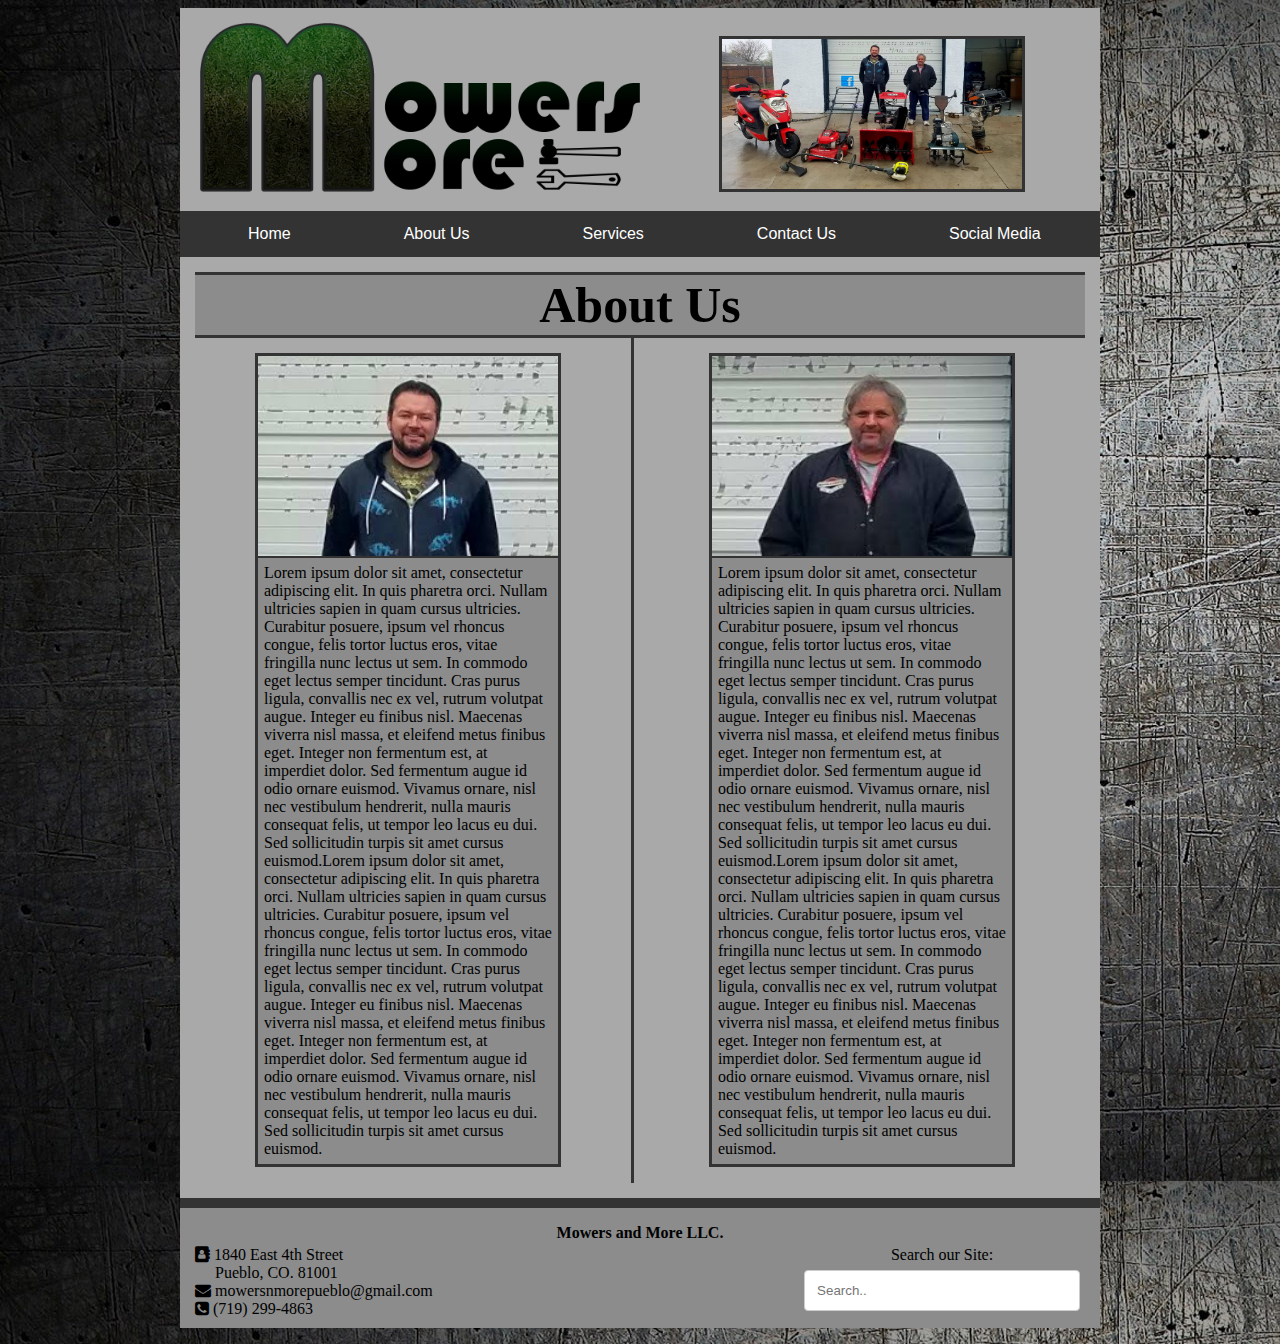
==== aboutus.html @ b9f56f29 "First commit" ====
<!DOCTYPE html>
<html>
<head>
	<meta name="viewport" content="width=device-width, initial-scale=1">
	<link rel="stylesheet" href="https://cdnjs.cloudflare.com/ajax/libs/font-awesome/4.7.0/css/font-awesome.min.css">
	<link rel="stylesheet" type="text/css" href="styles/style.css">
<title>Mowers and More LLC | About Us</title>
<style>
</style>
</head>
<body>
<header>
	<img src="images/mainlogo.png" img class="main_logo" alt="mowers and more logo">
	<img src="images/mainpic.jpg" img class="main_pic" alt="main picture">
</header>
<nav>
<div class="navbar">
  	<a href="index.html">Home</a>
  	<a href="aboutus.html">About Us</a>
  	<a href="services.html">Services</a>
	<a href="contactus.html">Contact Us</a>
	<a href="socialmedia.html">Social Media</a>
</div>
</nav>
<section>
	<article class="heading">
		<h1>About Us</h1>
	</article>
<div class="row">
  <div class="columnleft">
    <img src="images/matt.PNG" img class="columnleftpic" alt="main picture">
    <p class="columnpara">Lorem ipsum dolor sit amet, consectetur adipiscing elit. In quis pharetra orci. Nullam ultricies sapien in quam cursus ultricies. Curabitur posuere, ipsum vel rhoncus congue, felis tortor luctus eros, vitae fringilla nunc lectus ut sem. In commodo eget lectus semper tincidunt. Cras purus ligula, convallis nec ex vel, rutrum volutpat augue. Integer eu finibus nisl. Maecenas viverra nisl massa, et eleifend metus finibus eget. Integer non fermentum est, at imperdiet dolor. Sed fermentum augue id odio ornare euismod. Vivamus ornare, nisl nec vestibulum hendrerit, nulla mauris consequat felis, ut tempor leo lacus eu dui. Sed sollicitudin turpis sit amet cursus euismod.Lorem ipsum dolor sit amet, consectetur adipiscing elit. In quis pharetra orci. Nullam ultricies sapien in quam cursus ultricies. Curabitur posuere, ipsum vel rhoncus congue, felis tortor luctus eros, vitae fringilla nunc lectus ut sem. In commodo eget lectus semper tincidunt. Cras purus ligula, convallis nec ex vel, rutrum volutpat augue. Integer eu finibus nisl. Maecenas viverra nisl massa, et eleifend metus finibus eget. Integer non fermentum est, at imperdiet dolor. Sed fermentum augue id odio ornare euismod. Vivamus ornare, nisl nec vestibulum hendrerit, nulla mauris consequat felis, ut tempor leo lacus eu dui. Sed sollicitudin turpis sit amet cursus euismod.</p>
  </div>
  <div class="columnright">
    <img src="images/ron.PNG" img class="columnrightpic" alt="main picture">
    <p class="columnpara">Lorem ipsum dolor sit amet, consectetur adipiscing elit. In quis pharetra orci. Nullam ultricies sapien in quam cursus ultricies. Curabitur posuere, ipsum vel rhoncus congue, felis tortor luctus eros, vitae fringilla nunc lectus ut sem. In commodo eget lectus semper tincidunt. Cras purus ligula, convallis nec ex vel, rutrum volutpat augue. Integer eu finibus nisl. Maecenas viverra nisl massa, et eleifend metus finibus eget. Integer non fermentum est, at imperdiet dolor. Sed fermentum augue id odio ornare euismod. Vivamus ornare, nisl nec vestibulum hendrerit, nulla mauris consequat felis, ut tempor leo lacus eu dui. Sed sollicitudin turpis sit amet cursus euismod.Lorem ipsum dolor sit amet, consectetur adipiscing elit. In quis pharetra orci. Nullam ultricies sapien in quam cursus ultricies. Curabitur posuere, ipsum vel rhoncus congue, felis tortor luctus eros, vitae fringilla nunc lectus ut sem. In commodo eget lectus semper tincidunt. Cras purus ligula, convallis nec ex vel, rutrum volutpat augue. Integer eu finibus nisl. Maecenas viverra nisl massa, et eleifend metus finibus eget. Integer non fermentum est, at imperdiet dolor. Sed fermentum augue id odio ornare euismod. Vivamus ornare, nisl nec vestibulum hendrerit, nulla mauris consequat felis, ut tempor leo lacus eu dui. Sed sollicitudin turpis sit amet cursus euismod.</p>
  </div>
</div>
</section>
<div class="footer"><p><center><b>Mowers and More LLC.</b></center></p>
  	<p class="footerleft">
		<i class="fa fa-address-book"></i>
		1840 East 4th Street<br>
		&nbsp&nbsp&nbsp&nbsp&nbspPueblo, CO. 81001<br>
		<i class="fa fa-envelope"></i>
		mowersnmorepueblo@gmail.com<br>
		<i class="fa fa-phone-square"></i>
		(719) 299-4863
	</p>
	<p class="footermiddle"><br><br>
		<iframe src="https://www.facebook.com/plugins/share_button.php?href=https%3A%2F%2Fwww.facebook.com%2FIfitssmallwedoitall%2F&layout=button_count&size=large&mobile_iframe=true&width=98&height=28&appId" width="98" height="28" style="border:none;overflow:hidden" scrolling="no" frameborder="0" allowTransparency="true" allow="encrypted-media"></iframe>
	</p>
	<p class="footerright">
		Search our Site:
		<input type="text" placeholder="Search..">
	</p>
</div>
</body>
</html>
---- styles/style.css ----
/*This is the beginning of contactus form styling*/
/* Style inputs with type="text", select elements and textareas */
input[type=text], select, textarea {
    width: 100%; /* Full width */
    padding: 12px; /* Some padding */  
    border: 1px solid #ccc; /* Gray border */
    border-radius: 4px; /* Rounded borders */
    box-sizing: border-box; /* Make sure that padding and width stays in place */
    margin-top: 6px; /* Add a top margin */
    margin-bottom: 16px; /* Bottom margin */
    resize: vertical /* Allow the user to vertically resize the textarea (not horizontally) */
}

/* Style the submit button with a specific background color etc */
input[type=submit] {
    background-color: #163a11;
    color: white;
    padding: 12px 20px;
    border: none;
    border-radius: 4px;
    cursor: pointer;
}

/* When moving the mouse over the submit button, add a darker green color */
input[type=submit]:hover {
    background-color: #3b9e2e;
	color: black;
}

/* Add a background color and some padding around the form */
.container {
    border-radius: 5px;
    background-color: #737373;
    padding: 20px;
}

/*This is the end of contactus form styling*/
/*This is the beginning of text styling*/

.slogan {
	margin-left: 523px;
}

h1 {
	text-align: center;
	font-size: 50px;
	margin-bottom: 1px;
	margin-top: 1px;	
}

.columnpara {
	background-color: #8c8c8c;
	margin-left: 60px;
	text-align: left;
	width: 288px;
	border: solid;
	border-color: #333;
	border-width: 3px;
	margin-top: -5px;
	padding: 6px;
}


/*This is the end of text styling*/
/*This is the beginning of image styling*/

.main_dirtbike {
	height: 160px;
	width: 287px;
	border: solid;
	border-color: #333;
	border-width: 3px;
}

.main_snowblower {
	height: 160px;
	width: 287px;
	border: solid;
	border-color: #333;
	border-width: 3px;
}

.main_lawnmower {
	height: 160px;
	width: 287px;
	border: solid;
	border-color: #333;
	border-width: 3px;
}

.main_logo {
    padding: 5px;
	padding-bottom: 0;
	padding-top: 0;
    width: 440px;
}

.main_pic {
    width: 300px;
	height: 150px;
	margin-left: 70px;
	border: solid;
	border-color: #333;
	border-width: 3px;
}

.columnleftpic {
    width: 300px;
	height: 200px;
	margin-left: 60px;
	margin-top: 15px;
	border: solid;
	border-bottom: none;
	border-color: #333;
	border-width: 3px;
}

.columnleftlabel {
    width: 300px;
	height: auto;
	margin-left: 60px;
	margin-top: -5px;
	margin-bottom: -5px;
	padding-top: 3px;
	padding-bottom: 3px;
	background-color: #163a11;
	border: solid;
	border-top: none;
	border-color: #333;
	border-width: 3px;
	text-align: center;
	font-size: 28px;
	color: white;
}

.columnrightpic {
    width: 300px;
	height: 200px;
	margin-left: 60px;
	margin-top: 15px;
	border: solid;
	border-bottom: none;
	border-color: #333;
	border-width: 3px;
}

.columnrightlabel {
    width: 300px;
	height: auto;
	margin-left: 60px;
	margin-top: -5px;
	margin-bottom: -5px;
	padding-top: 3px;
	padding-bottom: 3px;
	background-color: #163a11;
	border: solid;
	border-top: none;
	border-color: #333;
	border-width: 3px;
	text-align: center;
	font-size: 28px;
	color: white;
}

/*This is the end of image styling*/
/*This is the beginning of positioning elements styling*/

header {
	background-color: darkgray;
	max-width: 890px;
	min-width: 890px;
	display: block;
    margin-left: auto;
    margin-right: auto;
    width: 50%;
	padding: 15px;
}

.footer {
	background-color: #8c8c8c;
	max-width: 890px;
	min-width: 890px;
	display: block;
    margin-left: auto;
    margin-right: auto;
    width: 50%;
	padding: 15px;
	padding-top: 0px;
	padding-bottom: 5px;
	border-top: solid;
	border-color: #333;
	border-width: 10px;
}

.footerleft {
	position: relative;
	background-color: #8c8c8c;
	left: -15px;
	margin-left: 0px;
	margin-top: -12px;
	padding: 15px;
	padding-top: 0px;
	padding-bottom: 5px;
    float: left;
    width: 31%;
    height: 77px;
}

.footermiddle {
	text-align: center;
	position: relative;
	background-color: #8c8c8c;
	left: -15px;
	margin-left: 0px;
	margin-top: -12px;
	padding: 15px;
	padding-top: 0px;
	padding-bottom: 5px;
    float: left;
    width: 31%;
    height: 77px;
}

.footerright {
	text-align: center;
	position: relative;
	background-color: #8c8c8c;
	right: -15px;
	margin-left: 0px;
	margin-top: -98px;
	padding: 20px;
	padding-top: 0px;
	padding-bottom: 5px;
    float: right;
    width: 31%;
    height: 77px;
}

nav {
	max-width: 920px;
	min-width: 920px;
	display: block;
    margin-left: auto;
    margin-right: auto;
    width: 50%;
}

section {
	background-color: darkgray;
	max-width: 890px;
	min-width: 890px;
	display: block;
    margin-left: auto;
    margin-right: auto;
    width: 50%;
	padding: 15px;
}

article.main {
	background-color: darkgray;
	border-top: solid;
	border-color: #333;
	max-width: 890px;
	min-width: 890px;
	display: block;
    margin-left: auto;
    margin-right: auto;
    width: 50%;
}

article.heading {
	background-color: #8c8c8c;
	border-top: solid;
	border-bottom: solid;
	border-color: #333;
	max-width: 890px;
	min-width: 890px;
	display: block;
    margin-left: auto;
    margin-right: auto;
    width: 50%;
}

article.headingtwo {
	background-color: #8c8c8c;
	border-bottom: solid;
	border-color: #333;
	max-width: 870px;
	min-width: 870px;
    margin-left: auto;
	padding-left: 10px;
	padding-right: 10px;
    margin-right: auto;
    width: 50%;
	text-align: justify;
}

aside.aboutus_left {
	position: relative;
	float: left;
	background-color: darkgray;
	border-right: solid;
	border-color: #333;
	display: block;
	padding-top: 10px;
	margin-top: 10px;
	margin-left: auto;
    margin-right: auto;
    width: 50%;
	padding-left: 15px;
}

aside.aboutus_right {
	position: relative;
	float: right;
	background-color: darkgray;
	display: block;
	padding-top: 10px;
	margin-top: 10px;
	margin-left: auto;
    margin-right: auto;
    width: 50%;
	padding-right: 15px;
}

.columnleft {
	background-color: darkgray;
	border-right: solid;
	border-color: #333;
    float: left;
    width: 49%;
    height: auto;
}

.columnright {
	background-color: darkgray;
    float: right;
	padding-left: 0;
    width: 49%;
    height: auto;
}

.row:after {
    content: "";
    display: table;
    clear: both;
}

/*This is the end of positioning elements styling*/
/*This is the beginning of main content styling*/

body {
    background-image: url("../images/background.jpg");
}

.googlemap {
	width: 100%;
	height: 450px;
	border: solid;
	border-color: #333;
}

/*This is the end of main content styling*/
/*This is the beginning of navigation menu styling*/

.navbar {
    overflow: hidden;
    background-color: #333;
    font-family: Arial, Helvetica, sans-serif;
	position: sticky;
}

.navbar a {
    float: left;
    font-size: 16px;
    color: white;
    text-align: center;
    padding: 14px 45px;
    text-decoration: none;
	margin-left: 23px;
}

.dropdown {
    float: left;
    overflow: hidden;
}

.dropdown .dropbtn {
    font-size: 16px;    
    border: none;
    outline: none;
    color: white;
    padding: 14px 45px;
    background-color: inherit;
    font-family: inherit;
    margin: 0;
}

.navbar a:hover, .dropdown:hover .dropbtn {
    background-color: #163a11;
}

.dropdown-content {
    display: none;
    position: fixed;
    background-color: #333;
    min-width: 160px;
    box-shadow: 0px 8px 16px 0px rgba(0,0,0,0.2);
    z-index: 1;
}

.dropdown-content a {
    float: none;
    color: white;
    padding: 12px 16px;
    text-decoration: none;
    display: block;
    text-align: left;
}

.dropdown-content a:hover {
    background-color: #163a11;
}

.dropdown:hover .dropdown-content {
    display: block;
}

/*This is the beginning of navigation menu styling*/
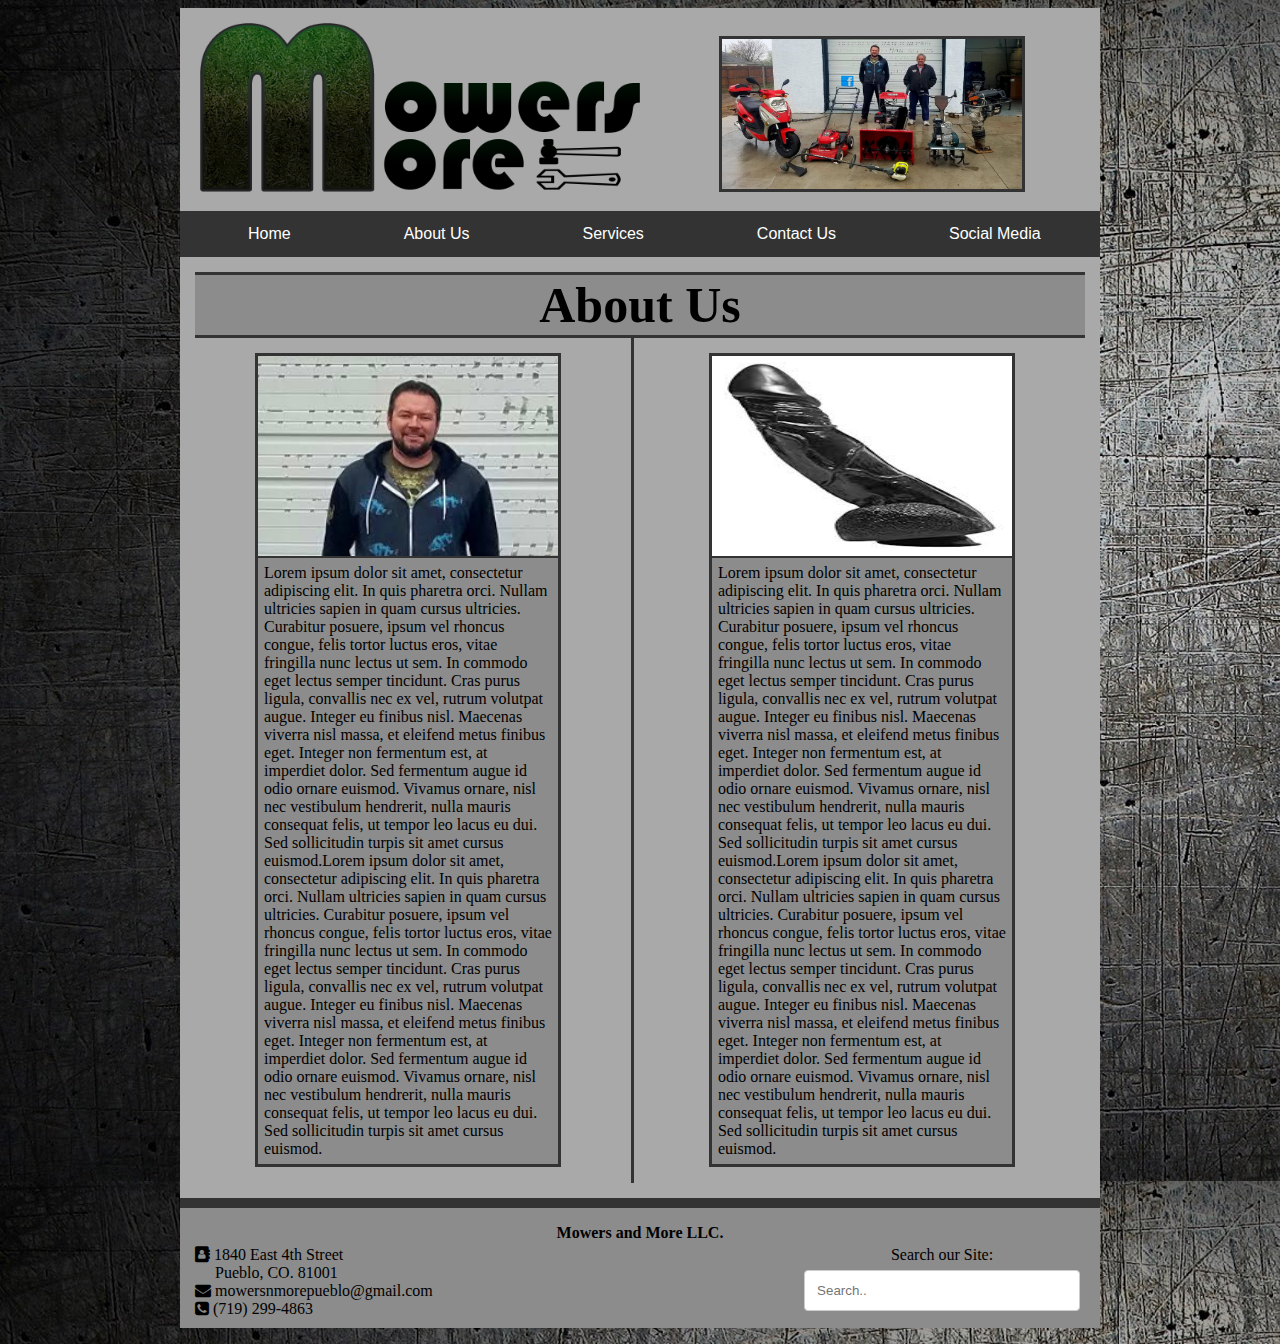
==== commit d74bb902: "Test" ====
--- a/aboutus.html
+++ b/aboutus.html
@@ -32,7 +32,7 @@
     <p class="columnpara">Lorem ipsum dolor sit amet, consectetur adipiscing elit. In quis pharetra orci. Nullam ultricies sapien in quam cursus ultricies. Curabitur posuere, ipsum vel rhoncus congue, felis tortor luctus eros, vitae fringilla nunc lectus ut sem. In commodo eget lectus semper tincidunt. Cras purus ligula, convallis nec ex vel, rutrum volutpat augue. Integer eu finibus nisl. Maecenas viverra nisl massa, et eleifend metus finibus eget. Integer non fermentum est, at imperdiet dolor. Sed fermentum augue id odio ornare euismod. Vivamus ornare, nisl nec vestibulum hendrerit, nulla mauris consequat felis, ut tempor leo lacus eu dui. Sed sollicitudin turpis sit amet cursus euismod.Lorem ipsum dolor sit amet, consectetur adipiscing elit. In quis pharetra orci. Nullam ultricies sapien in quam cursus ultricies. Curabitur posuere, ipsum vel rhoncus congue, felis tortor luctus eros, vitae fringilla nunc lectus ut sem. In commodo eget lectus semper tincidunt. Cras purus ligula, convallis nec ex vel, rutrum volutpat augue. Integer eu finibus nisl. Maecenas viverra nisl massa, et eleifend metus finibus eget. Integer non fermentum est, at imperdiet dolor. Sed fermentum augue id odio ornare euismod. Vivamus ornare, nisl nec vestibulum hendrerit, nulla mauris consequat felis, ut tempor leo lacus eu dui. Sed sollicitudin turpis sit amet cursus euismod.</p>
   </div>
   <div class="columnright">
-    <img src="images/ron.PNG" img class="columnrightpic" alt="main picture">
+    <img src="images/download.jpg" img class="columnrightpic" alt="main picture">
     <p class="columnpara">Lorem ipsum dolor sit amet, consectetur adipiscing elit. In quis pharetra orci. Nullam ultricies sapien in quam cursus ultricies. Curabitur posuere, ipsum vel rhoncus congue, felis tortor luctus eros, vitae fringilla nunc lectus ut sem. In commodo eget lectus semper tincidunt. Cras purus ligula, convallis nec ex vel, rutrum volutpat augue. Integer eu finibus nisl. Maecenas viverra nisl massa, et eleifend metus finibus eget. Integer non fermentum est, at imperdiet dolor. Sed fermentum augue id odio ornare euismod. Vivamus ornare, nisl nec vestibulum hendrerit, nulla mauris consequat felis, ut tempor leo lacus eu dui. Sed sollicitudin turpis sit amet cursus euismod.Lorem ipsum dolor sit amet, consectetur adipiscing elit. In quis pharetra orci. Nullam ultricies sapien in quam cursus ultricies. Curabitur posuere, ipsum vel rhoncus congue, felis tortor luctus eros, vitae fringilla nunc lectus ut sem. In commodo eget lectus semper tincidunt. Cras purus ligula, convallis nec ex vel, rutrum volutpat augue. Integer eu finibus nisl. Maecenas viverra nisl massa, et eleifend metus finibus eget. Integer non fermentum est, at imperdiet dolor. Sed fermentum augue id odio ornare euismod. Vivamus ornare, nisl nec vestibulum hendrerit, nulla mauris consequat felis, ut tempor leo lacus eu dui. Sed sollicitudin turpis sit amet cursus euismod.</p>
   </div>
 </div>
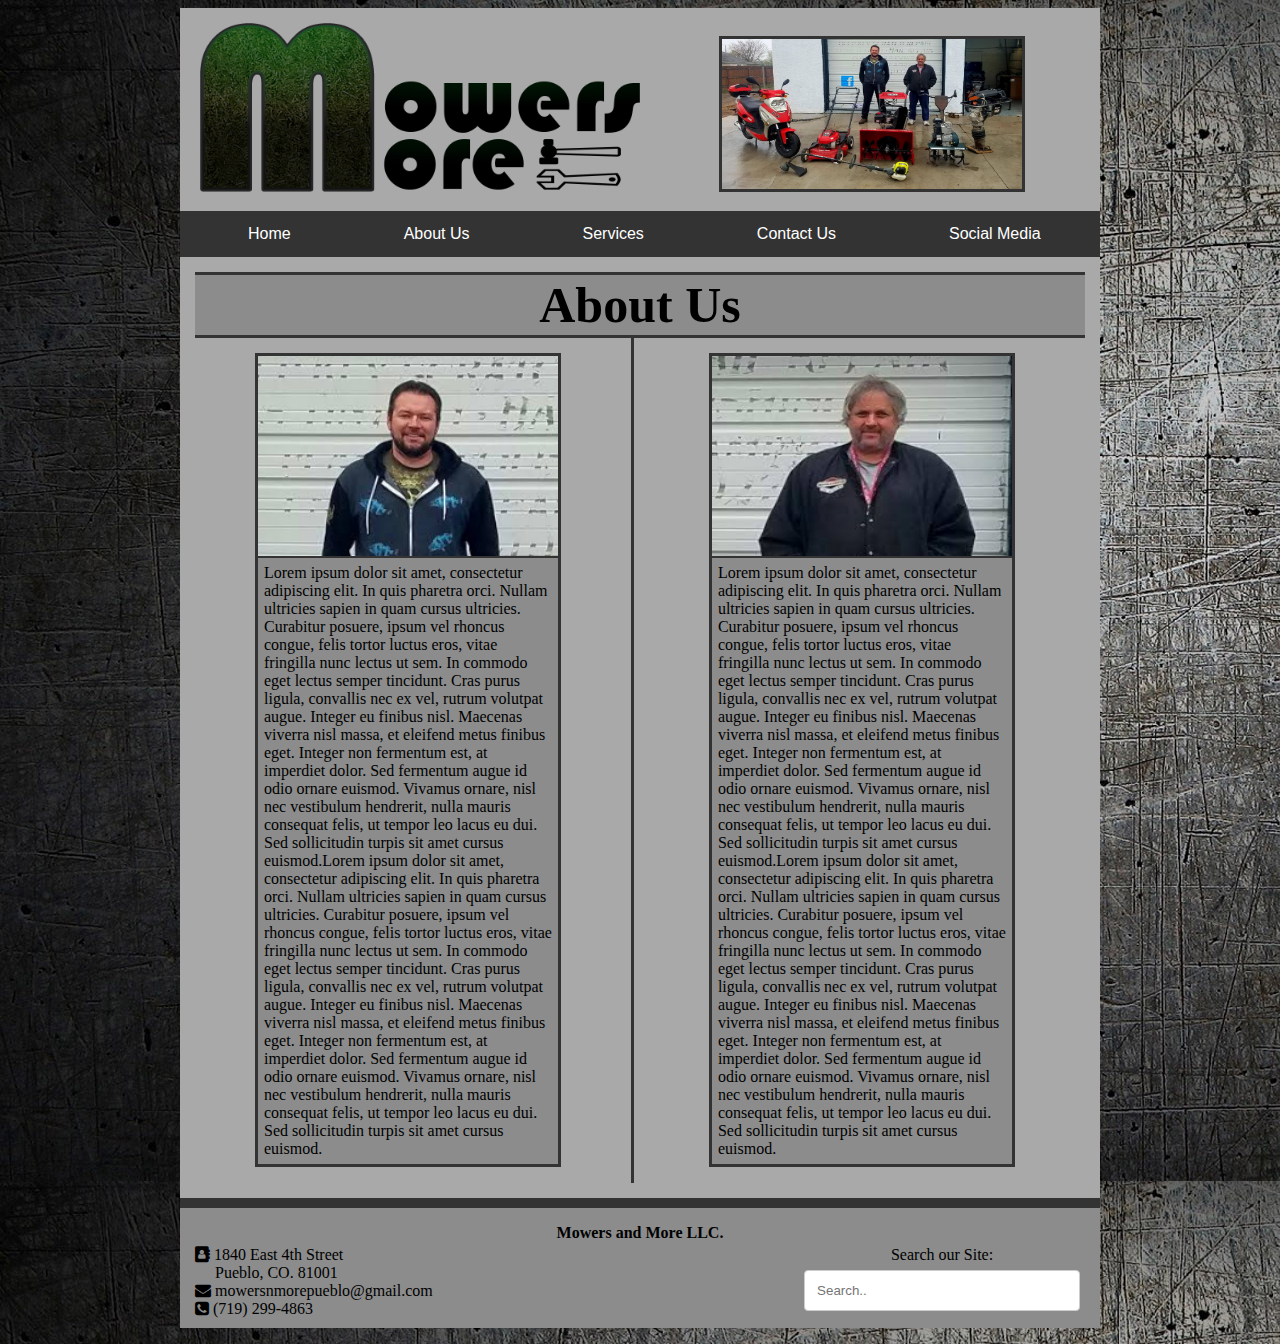
==== commit 8a29f2fe: "Test" ====
--- a/aboutus.html
+++ b/aboutus.html
@@ -32,7 +32,7 @@
     <p class="columnpara">Lorem ipsum dolor sit amet, consectetur adipiscing elit. In quis pharetra orci. Nullam ultricies sapien in quam cursus ultricies. Curabitur posuere, ipsum vel rhoncus congue, felis tortor luctus eros, vitae fringilla nunc lectus ut sem. In commodo eget lectus semper tincidunt. Cras purus ligula, convallis nec ex vel, rutrum volutpat augue. Integer eu finibus nisl. Maecenas viverra nisl massa, et eleifend metus finibus eget. Integer non fermentum est, at imperdiet dolor. Sed fermentum augue id odio ornare euismod. Vivamus ornare, nisl nec vestibulum hendrerit, nulla mauris consequat felis, ut tempor leo lacus eu dui. Sed sollicitudin turpis sit amet cursus euismod.Lorem ipsum dolor sit amet, consectetur adipiscing elit. In quis pharetra orci. Nullam ultricies sapien in quam cursus ultricies. Curabitur posuere, ipsum vel rhoncus congue, felis tortor luctus eros, vitae fringilla nunc lectus ut sem. In commodo eget lectus semper tincidunt. Cras purus ligula, convallis nec ex vel, rutrum volutpat augue. Integer eu finibus nisl. Maecenas viverra nisl massa, et eleifend metus finibus eget. Integer non fermentum est, at imperdiet dolor. Sed fermentum augue id odio ornare euismod. Vivamus ornare, nisl nec vestibulum hendrerit, nulla mauris consequat felis, ut tempor leo lacus eu dui. Sed sollicitudin turpis sit amet cursus euismod.</p>
   </div>
   <div class="columnright">
-    <img src="images/download.jpg" img class="columnrightpic" alt="main picture">
+    <img src="images/ron.PNG" img class="columnrightpic" alt="main picture">
     <p class="columnpara">Lorem ipsum dolor sit amet, consectetur adipiscing elit. In quis pharetra orci. Nullam ultricies sapien in quam cursus ultricies. Curabitur posuere, ipsum vel rhoncus congue, felis tortor luctus eros, vitae fringilla nunc lectus ut sem. In commodo eget lectus semper tincidunt. Cras purus ligula, convallis nec ex vel, rutrum volutpat augue. Integer eu finibus nisl. Maecenas viverra nisl massa, et eleifend metus finibus eget. Integer non fermentum est, at imperdiet dolor. Sed fermentum augue id odio ornare euismod. Vivamus ornare, nisl nec vestibulum hendrerit, nulla mauris consequat felis, ut tempor leo lacus eu dui. Sed sollicitudin turpis sit amet cursus euismod.Lorem ipsum dolor sit amet, consectetur adipiscing elit. In quis pharetra orci. Nullam ultricies sapien in quam cursus ultricies. Curabitur posuere, ipsum vel rhoncus congue, felis tortor luctus eros, vitae fringilla nunc lectus ut sem. In commodo eget lectus semper tincidunt. Cras purus ligula, convallis nec ex vel, rutrum volutpat augue. Integer eu finibus nisl. Maecenas viverra nisl massa, et eleifend metus finibus eget. Integer non fermentum est, at imperdiet dolor. Sed fermentum augue id odio ornare euismod. Vivamus ornare, nisl nec vestibulum hendrerit, nulla mauris consequat felis, ut tempor leo lacus eu dui. Sed sollicitudin turpis sit amet cursus euismod.</p>
   </div>
 </div>
